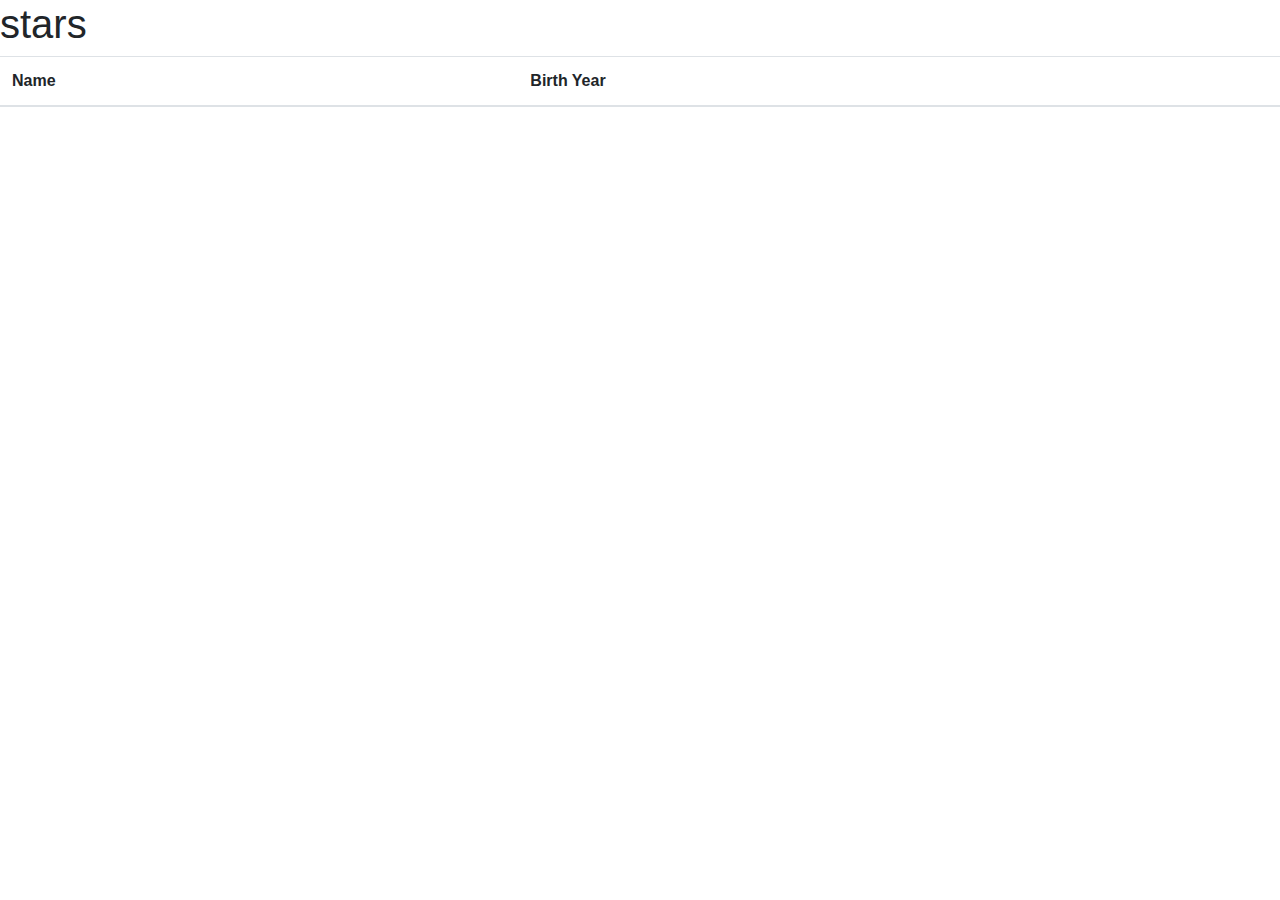
==== cs122b-project1-api-example/WebContent/index.html @ f382053f "added api example" ====
<!-- This example is following frontend and backend separation.

    This .html performs two steps:
    1. Create a html template skeleton, with all the elements defined (some left empty) and named with ids.
    2. Load index.js to populate the data into empty elements.
    -->

<!doctype html>
<html lang="en">
<head>
    <!-- Required meta tags -->
    <meta charset="utf-8">
    <meta name="viewport"
          content="width=device-width, initial-scale=1, shrink-to-fit=no">

    <!-- Bootstrap CSS -->
    <link rel="stylesheet" href="https://maxcdn.bootstrapcdn.com/bootstrap/4.0.0/css/bootstrap.min.css"
          integrity="sha384-Gn5384xqQ1aoWXA+058RXPxPg6fy4IWvTNh0E263XmFcJlSAwiGgFAW/dAiS6JXm" crossorigin="anonymous">

    <title>Star List</title>
</head>
<body>


<h1>stars</h1>

<!-- Id "star_table" is useful for jQuery to find the html element with id, class here is mapping to Bootstrap defined class CSS -->
<table id=star_table class="table table-striped">
    <!-- Create a table header -->
    <thead>
    <tr>
        <!-- Titles of each column-->
        <th>Name</th>
        <th>Birth Year</th>
    </tr>
    </thead>
    <!-- Table body is left empty here, will be populated with the data retrieved with index.js -->
    <!-- Again, id "star_table_body" is useful for jQuery to find this html element -->
    <tbody id=star_table_body></tbody>
</table>

<!-- Load jQuery and Bootstrap JS -->
<script src="https://ajax.googleapis.com/ajax/libs/jquery/3.2.1/jquery.min.js"></script>
<script src="https://cdnjs.cloudflare.com/ajax/libs/popper.js/1.12.9/umd/popper.min.js"></script>
<script src="https://maxcdn.bootstrapcdn.com/bootstrap/4.0.0/js/bootstrap.min.js"></script>

<!-- Load our own JS file -->
<!-- The path is relative to index.html, since these two files are in the same directory -->
<!-- Note the url does not contain a "/" in the beginning, which means the url is relative to current path
     otherwise the url is relative to the root path-->
<script src="index.js"></script>
</body>


</html>
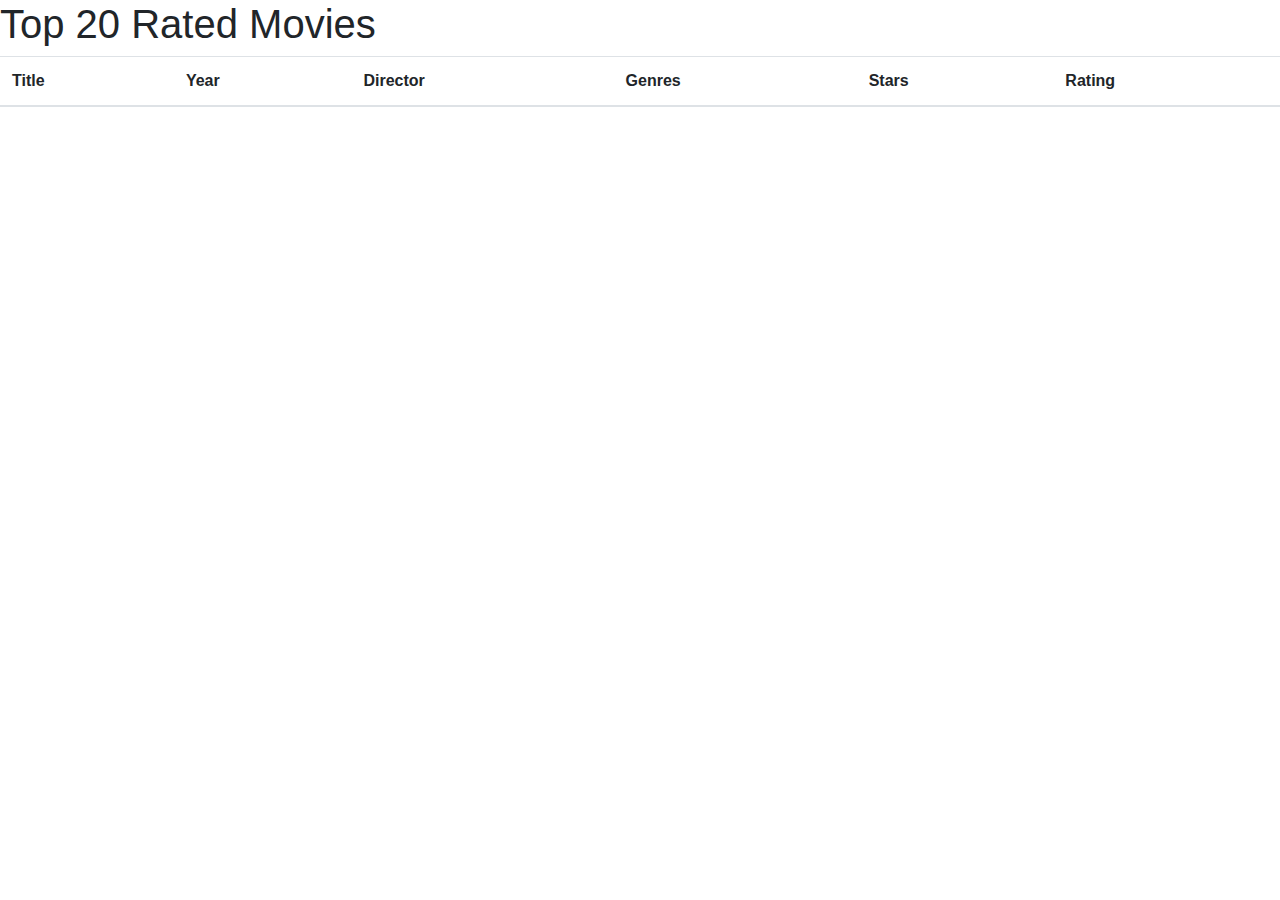
==== commit fa509a04: "completed movies page" ====
--- a/cs122b-project1-api-example/WebContent/index.html
+++ b/cs122b-project1-api-example/WebContent/index.html
@@ -17,26 +17,30 @@
     <link rel="stylesheet" href="https://maxcdn.bootstrapcdn.com/bootstrap/4.0.0/css/bootstrap.min.css"
           integrity="sha384-Gn5384xqQ1aoWXA+058RXPxPg6fy4IWvTNh0E263XmFcJlSAwiGgFAW/dAiS6JXm" crossorigin="anonymous">
 
-    <title>Star List</title>
+    <title>Movie List</title>
 </head>
 <body>
 
 
-<h1>stars</h1>
+<h1>Top 20 Rated Movies</h1>
 
-<!-- Id "star_table" is useful for jQuery to find the html element with id, class here is mapping to Bootstrap defined class CSS -->
-<table id=star_table class="table table-striped">
+<!-- Id "movie_table" is useful for jQuery to find the html element with id, class here is mapping to Bootstrap defined class CSS -->
+<table id=movie_table class="table table-striped">
     <!-- Create a table header -->
     <thead>
     <tr>
         <!-- Titles of each column-->
-        <th>Name</th>
-        <th>Birth Year</th>
+        <th>Title</th>
+        <th>Year</th>
+        <th>Director</th>
+        <th>Genres</th>
+        <th>Stars</th>
+        <th>Rating</th>
     </tr>
     </thead>
     <!-- Table body is left empty here, will be populated with the data retrieved with index.js -->
-    <!-- Again, id "star_table_body" is useful for jQuery to find this html element -->
-    <tbody id=star_table_body></tbody>
+    <!-- Again, id "movie_table_body" is useful for jQuery to find this html element -->
+    <tbody id=movie_table_body></tbody>
 </table>
 
 <!-- Load jQuery and Bootstrap JS -->
